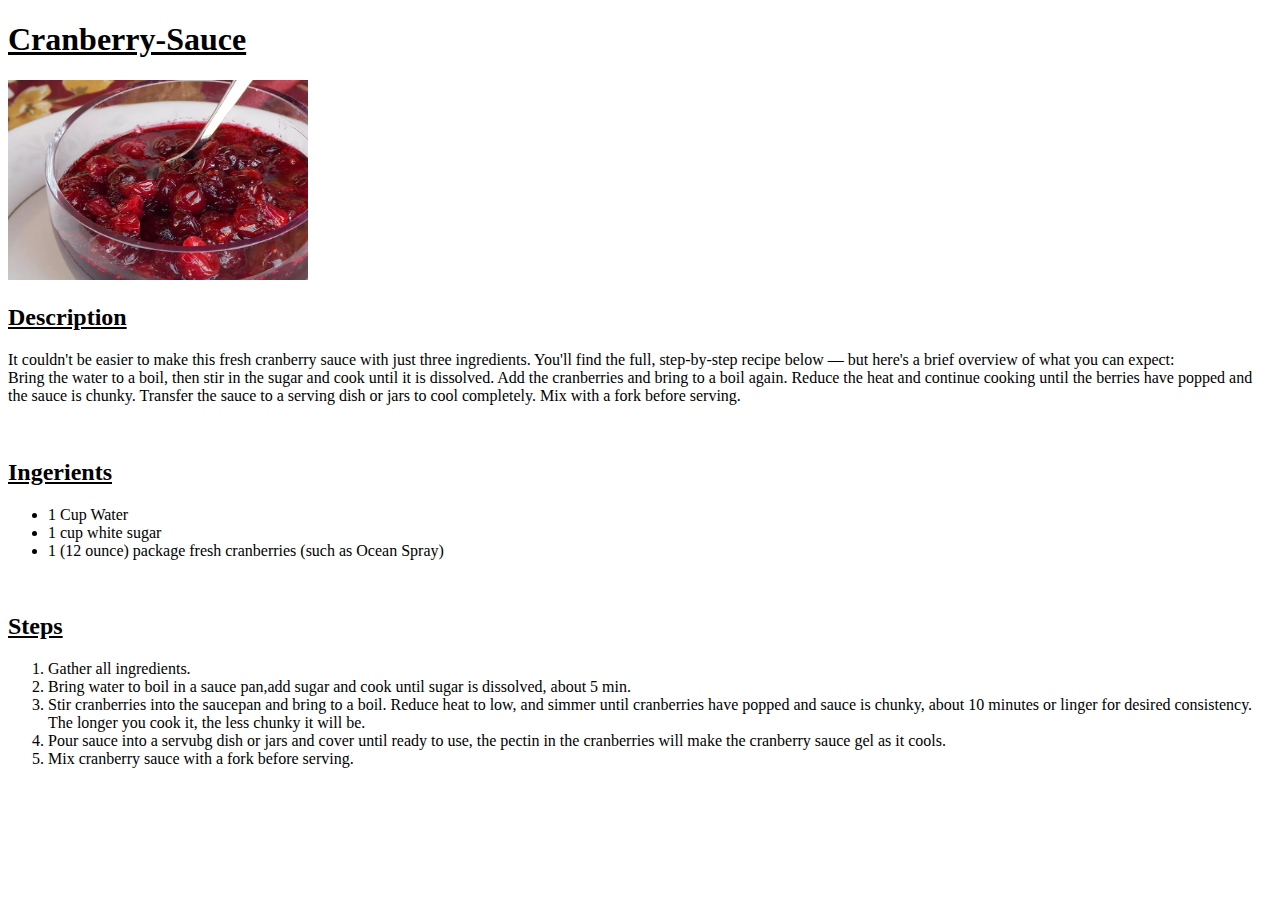
==== recipes/cranberry-sauce.html @ 091d37df "Add index.html for GitHub Pages" ====
<!DOCTYPE html>
<html lang="en">
<head>
    <meta charset="UTF-8">
    <meta name="viewport" content="width=device-width, initial-scale=1.0">
    <title>Document</title>
</head>
<body>
    <h1><u>Cranberry-Sauce</u></h1>
    <img src="images/sauce-pic.webp" alt="sauce-pic" width="300" height="200" >

    <h2><u>Description</u></h2>
    <p>It couldn't be easier to make this fresh cranberry sauce with just three ingredients.
         You'll find the full, step-by-step recipe below — but here's a brief overview of
          what you can expect:<br>
        Bring the water to a boil, then stir in the sugar and cook until it is dissolved. Add
         the cranberries and bring to a boil again. Reduce the heat and continue cooking
        until the berries have popped and the sauce is chunky. Transfer the sauce to a serving
        dish or jars to cool completely. Mix with a fork before serving.
    </p><br>

    <h2><u>Ingerients</u></h2>
    <ul>
        <li>1 Cup Water</li>
        <li>1 cup white sugar</li>
        <li>1 (12 ounce) package fresh cranberries (such as Ocean Spray)</li>
    </ul><br>

    <h2><u>Steps</u></h2>
    <ol type="1">
        <li>Gather all ingredients.</li>
        <li>Bring water to boil in a sauce pan,add sugar and cook until sugar is dissolved, about 5 min.</li>
        <li>Stir cranberries into the saucepan and bring to a boil. Reduce heat to low, and simmer until cranberries have popped and sauce is chunky, about 10 minutes or linger for desired consistency. The longer you cook it, the less chunky it will be.</li>
        <li>Pour sauce into a servubg dish or jars and cover until ready to use, the pectin in the cranberries will make the cranberry sauce gel as it cools.</li>
        <li>Mix cranberry sauce with a fork before serving. </li>
    </ol>


</body>
</html>
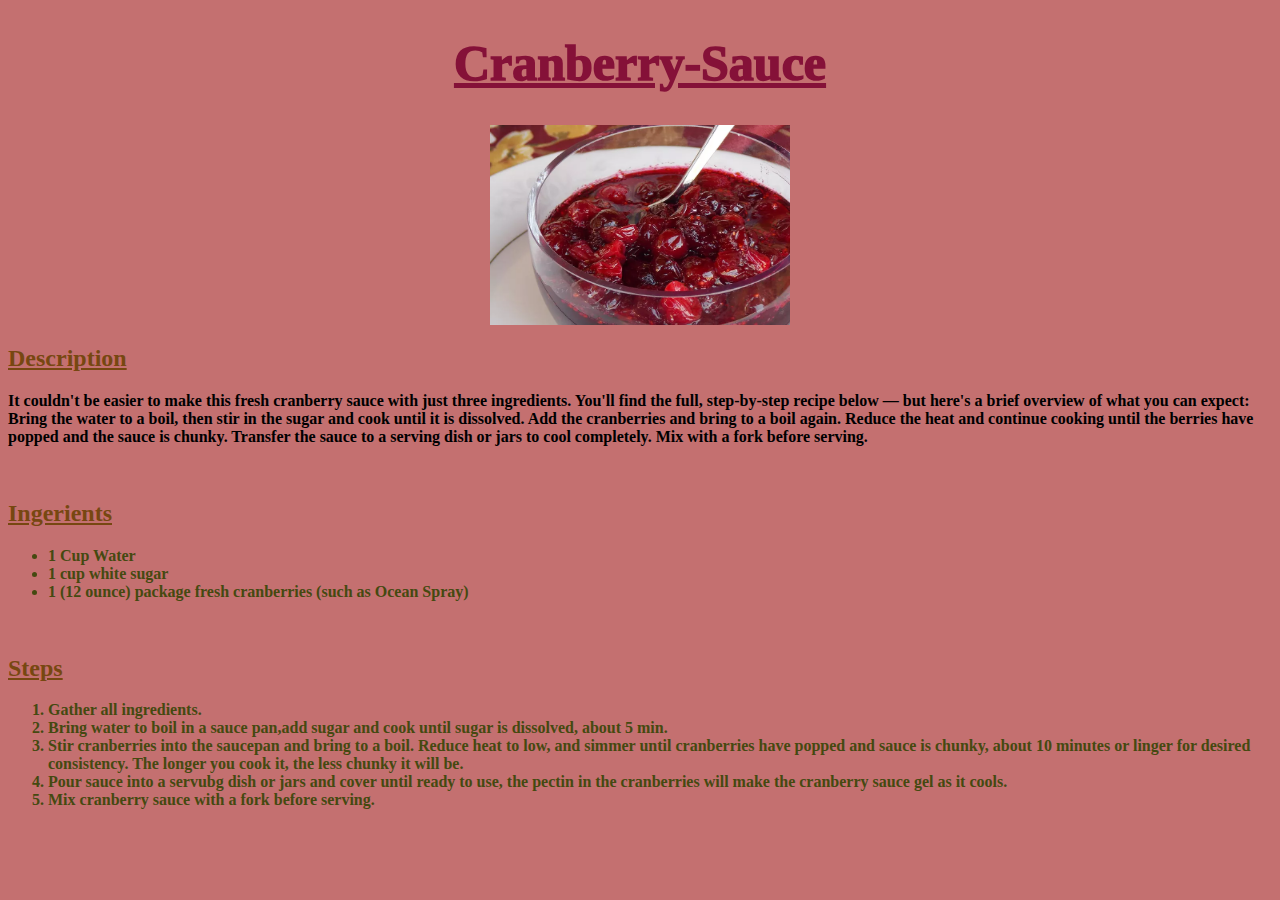
==== commit 10642862: "modified everything" ====
--- a/recipes/cranberry-sauce.html
+++ b/recipes/cranberry-sauce.html
@@ -4,6 +4,7 @@
     <meta charset="UTF-8">
     <meta name="viewport" content="width=device-width, initial-scale=1.0">
     <title>Document</title>
+    <link rel="stylesheet" href="cranberry.css">
 </head>
 <body>
     <h1><u>Cranberry-Sauce</u></h1>
--- a/recipes/cranberry.css
+++ b/recipes/cranberry.css
@@ -0,0 +1,23 @@
+body{
+    background-color: rgb(196, 112, 112);
+}
+h1{
+    font-weight: 1000;
+    text-align: center;
+    font-size: 50px;
+    color: rgb(133, 17, 56);
+}
+img{
+    margin: auto;
+    display: block;
+}
+h2{
+    font-weight: 800;
+    color: rgb(119, 71, 17);
+}
+p,ol,ul{
+    font-weight: 600;
+}
+ul,ol{
+   color: rgb(69, 73, 16); 
+}